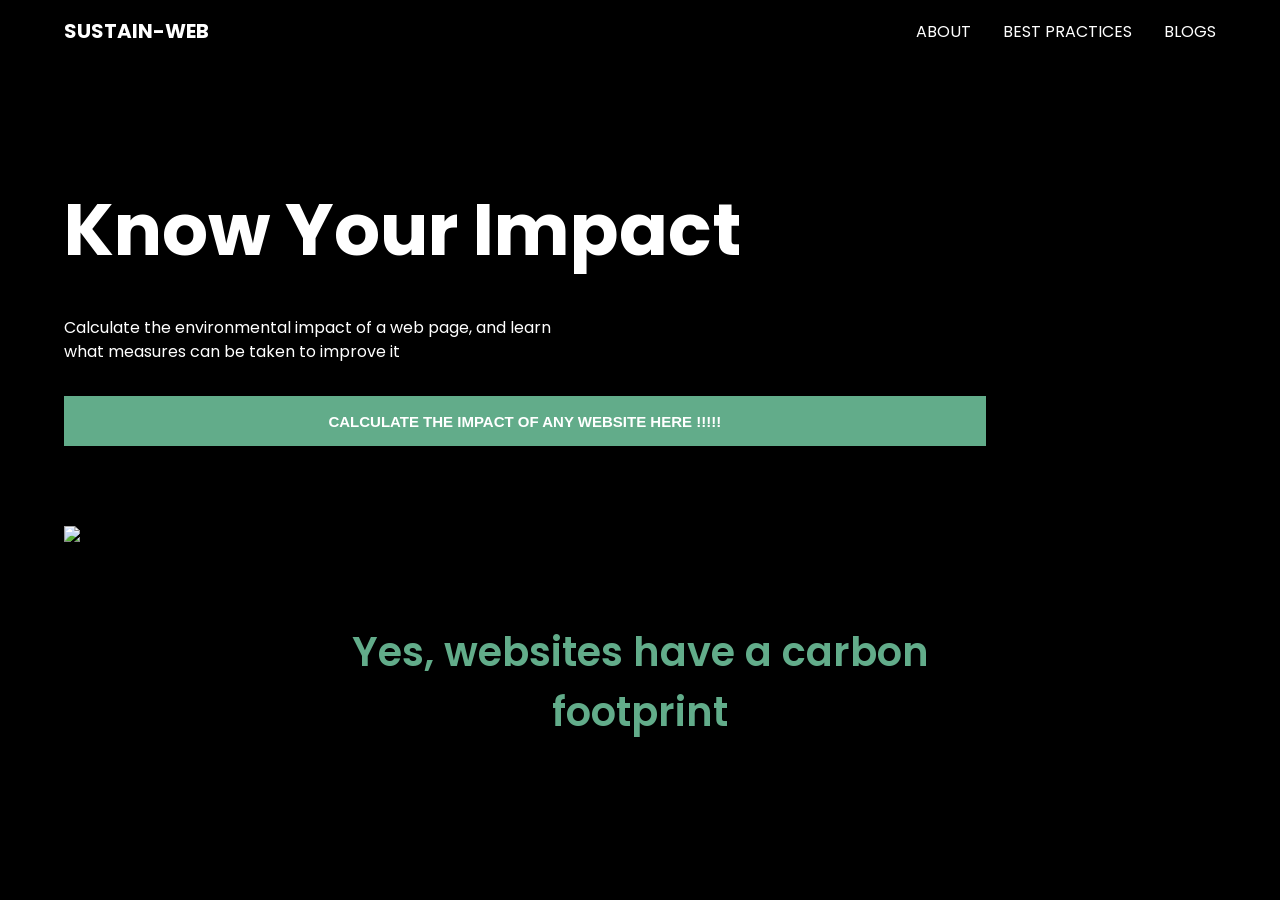
==== index.html @ 022d4674 "added files" ====
<!DOCTYPE html>
<html lang="en">
<head>
    <meta charset="UTF-8">
    <meta http-equiv="X-UA-Compatible" content="IE=edge">
    <meta name="viewport" content="width=device-width, initial-scale=1.0">
    <link rel="icon" type="x-icon" href="./favicon.ico">
    <link rel="stylesheet" href="/main.css">
    <title>SW-Carbon Emission calculator</title>
</head>
<body>
    <header>
      <h1 class="logo">Sustain-Web</h1>
      <input type="checkbox" class="nav-toggle" id="nav-toggle">
      <nav>
        <ul>
          <li> <a href="./sections/about.html">About</a></li>
          <li> <a href="./sections/best_practices.htm">Best Practices</a></li>
          <!-- <li> <a href="./sections/working.html">Workings</a></li> -->
          <li> <a href="./sections/blogs.html">Blogs</a></li>
        </ul>
      </nav>
      <label for="nav-toggle" class="nav-toggle-label">
        <span></span>
      </label>
    </header>
    
    <!-- Section One -->
    
    <section class="section-one">
      <h2 class="header">Know Your Impact</h2>
      <p class="section-one-paragraph">Calculate the environmental impact of a web page, and learn what measures can be taken to improve it</p>
      
      <form class="responsive_one_line border_radius" action="" id="my-form">
        <!-- <input  type="text" style="padding-left: 1em;" placeholder="Web page Url" id="url-input" /> -->

        <button type="submit">Calculate the impact of any website here !!!!!</button>
      </form>

    </section>
    
    <!-- Section Two -->
    <section class="section=two">
      <img src=https://www.em-solutions.co.uk/wp-content/uploads/carbon-footprint-blog.jpg>
    </section>
    
    <!-- Section Three -->
    <section class="section-three" style="color: #62AC8A;">
      <h3>Yes, websites have a carbon footprint</h3>
    </section>
    
    <!-- Section Four -->
    <!-- <section class="section-four">
      <div class="flex-group">
        <div>
          <img src=https://images.unsplash.com/photo-1667490111717-21a3d34c58d0?crop=entropy&cs=tinysrgb&fm=jpg&ixid=MnwzMjM4NDZ8MHwxfHJhbmRvbXx8fHx8fHx8fDE2Njk2NzUwODU&ixlib=rb-4.0.3&q=80>
        </div>
        <div class="content-container">
          <p>In the summer of 2020, we reported our representation data and committed to doing so annually. One year later, we are please to share an update on our goals, and progress, and the work that still needs to be done.</p>
          <a href="" class="learn-more-btn section-four-btn">Learn More</a>
        </div>
      </div>
    </section> -->
    
    <!-- Section Five -->
    <!-- <section class="section-five">
      <div class="flex-group section-five-flex-group">
        <div>
          <img src=https://images.unsplash.com/photo-1667845210425-5f805be2f355?crop=entropy&cs=tinysrgb&fm=jpg&ixid=MnwzMjM4NDZ8MHwxfHJhbmRvbXx8fHx8fHx8fDE2Njk2NzUwODU&ixlib=rb-4.0.3&q=80>
        </div>
        <div class="content-container">
          <p>In the summer of 2020, we reported our representation data and committed to doing so annually. One year later, we are please to share an update on our goals, and progress, and the work that still needs to be done.</p>
          <a href="" class="learn-more-btn section-four-btn">Read More</a>
        </div>
      </div>
    </section> -->
    
    <!-- Section six -->
    <!-- <section class="section-six">
      <div class="flex-group">
        <div>
          <img src=https://images.unsplash.com/photo-1667212805718-771e5ebdd8a5?crop=entropy&cs=tinysrgb&fm=jpg&ixid=MnwzMjM4NDZ8MHwxfHJhbmRvbXx8fHx8fHx8fDE2Njk2NzYyMjg&ixlib=rb-4.0.3&q=80>
        </div>
        <div class="content-container">
          <p>In the summer of 2020, we reported our representation data and committed to doing so annually. One year later, we are please to share an update on our goals, and progress, and the work that still needs to be done.</p>
          <a href="" class="learn-more-btn section-four-btn">What We Do</a>
        </div>
      </div>
    </section>   -->
    
  <!-- Section Seven -->  
  
    <!-- <section class="section-seven">
          <h3>We enrich human lives through the thoughtful application of design and technology</h3>
          <a href="" class="learn-more-btn section-seven-btn">Our Work</a>  
    </section> -->
    
  <!-- Section Eight -->
    <!-- <section class="section-eight">
      <div class="flex-group-eight">
        <div>
          <img src=https://images.unsplash.com/photo-1667684550725-71e60ab8368e?crop=entropy&cs=tinysrgb&fm=jpg&ixid=MnwzMjM4NDZ8MHwxfHJhbmRvbXx8fHx8fHx8fDE2Njk2Nzc2NDk&ixlib=rb-4.0.3&q=80>
          <h4>Levi's</h4>
          <p>We partner with Levi's, an icon of American industry and culture, to to reimagine levi.com for a new generation of shoppers and the digital future of retail.</p>
        </div>
        
        <div>
          <img src=https://images.unsplash.com/photo-1666845267403-191d298cf198?crop=entropy&cs=tinysrgb&fm=jpg&ixid=MnwzMjM4NDZ8MHwxfHJhbmRvbXx8fHx8fHx8fDE2Njk2OTEzOTc&ixlib=rb-4.0.3&q=80>
          <h4>Dropbox Brand Campaign</h4>
          <p>Dropbox is on a path to becoming a multi-product company. To bring their customers now and old along for that journey, we helped reimagine how Dropbox engages with their audience.</p>
        </div>
      </div>
    </section>  -->
    
    <!-- Section Nine -->
    
    <!-- <section class="section-nine">
      <div class="logo-container">
        <svg viewBox="0 0 448 512" width="100" title="address-book">
    <path d="M436 160c6.6 0 12-5.4 12-12v-40c0-6.6-5.4-12-12-12h-20V48c0-26.5-21.5-48-48-48H48C21.5 0 0 21.5 0 48v416c0 26.5 21.5 48 48 48h320c26.5 0 48-21.5 48-48v-48h20c6.6 0 12-5.4 12-12v-40c0-6.6-5.4-12-12-12h-20v-64h20c6.6 0 12-5.4 12-12v-40c0-6.6-5.4-12-12-12h-20v-64h20zm-228-32c35.3 0 64 28.7 64 64s-28.7 64-64 64-64-28.7-64-64 28.7-64 64-64zm112 236.8c0 10.6-10 19.2-22.4 19.2H118.4C106 384 96 375.4 96 364.8v-19.2c0-31.8 30.1-57.6 67.2-57.6h5c12.3 5.1 25.7 8 39.8 8s27.6-2.9 39.8-8h5c37.1 0 67.2 25.8 67.2 57.6v19.2z" />
  </svg>
        <svg viewBox="0 0 576 512" width="100" title="trophy">
    <path d="M552 64H448V24c0-13.3-10.7-24-24-24H152c-13.3 0-24 10.7-24 24v40H24C10.7 64 0 74.7 0 88v56c0 35.7 22.5 72.4 61.9 100.7 31.5 22.7 69.8 37.1 110 41.7C203.3 338.5 240 360 240 360v72h-48c-35.3 0-64 20.7-64 56v12c0 6.6 5.4 12 12 12h296c6.6 0 12-5.4 12-12v-12c0-35.3-28.7-56-64-56h-48v-72s36.7-21.5 68.1-73.6c40.3-4.6 78.6-19 110-41.7 39.3-28.3 61.9-65 61.9-100.7V88c0-13.3-10.7-24-24-24zM99.3 192.8C74.9 175.2 64 155.6 64 144v-16h64.2c1 32.6 5.8 61.2 12.8 86.2-15.1-5.2-29.2-12.4-41.7-21.4zM512 144c0 16.1-17.7 36.1-35.3 48.8-12.5 9-26.7 16.2-41.8 21.4 7-25 11.8-53.6 12.8-86.2H512v16z" />
  </svg>
        <svg viewBox="0 0 640 512" width="100" title="warehouse">
    <path d="M504 352H136.4c-4.4 0-8 3.6-8 8l-.1 48c0 4.4 3.6 8 8 8H504c4.4 0 8-3.6 8-8v-48c0-4.4-3.6-8-8-8zm0 96H136.1c-4.4 0-8 3.6-8 8l-.1 48c0 4.4 3.6 8 8 8h368c4.4 0 8-3.6 8-8v-48c0-4.4-3.6-8-8-8zm0-192H136.6c-4.4 0-8 3.6-8 8l-.1 48c0 4.4 3.6 8 8 8H504c4.4 0 8-3.6 8-8v-48c0-4.4-3.6-8-8-8zm106.5-139L338.4 3.7a48.15 48.15 0 0 0-36.9 0L29.5 117C11.7 124.5 0 141.9 0 161.3V504c0 4.4 3.6 8 8 8h80c4.4 0 8-3.6 8-8V256c0-17.6 14.6-32 32.6-32h382.8c18 0 32.6 14.4 32.6 32v248c0 4.4 3.6 8 8 8h80c4.4 0 8-3.6 8-8V161.3c0-19.4-11.7-36.8-29.5-44.3z" />
  </svg>
      </div>
    </section> -->
    
    <!-- <section class="section-ten">
      <h3>We'd love to be your partner</h3>
      <a href="" class="learn-more-btn section-ten-btn">Get In Touch</a>
    </section>  -->
    
  </body>
</html>
---- main.css ----
@import url('https://fonts.googleapis.com/css2?family=Poppins:wght@200;300;400;500;600;700;800&display=swap');
*,
*::before,
*::after {
  box-sizing: border-box;
  margin: 0;
}

img {
  display: block;
  width: 100%;
  max-width: 1500px;
}

body {
  background: #000;
  color: white;
  width: 95%;
  max-width: 1500px;
  margin: 0 auto;
  font-family: poppins;
}

section {
  margin: 5rem 2rem;
}
hr{
  height: .2em;
  border: none;
  color: #000;
  background-color: #000;
}

/* Navigation Styles */

header {
  background: black;
  text-align: center;
  position: fixed;
  top: 0;
  z-index: 1000;
  width: 95%;
  max-width: 1500px;
}

.logo {
  font-size: 1.25rem;
  margin: 1rem;
  text-transform: uppercase;
}

nav {
  position: absolute;
  top: 100%;
  left: 0;
  text-align: left;
  background: black;
  width: 100%;
  height: 100vh;
  margin-top: 1rem;
  display: none;
}

.nav-toggle {
  display: none;
}

.nav-toggle-label {
  position: absolute;
  top: 0;
  left: 0;
  margin-left: 1em;
  height: 100%;
  display: flex;
  align-items: center;
  cursor: pointer;
}

.nav-toggle-label span,
.nav-toggle-label span::before,
.nav-toggle-label span::after {
  display: block;
  background: white;
  height: 2px;
  width: 2em;
  border-radius: 2px;
  position: relative;
}

.nav-toggle-label span::before,
.nav-toggle-label span::after {
  content: '';
  position: absolute;
}

.nav-toggle-label span::before {
  bottom: 7px;
}

.nav-toggle-label span::after {
  top: 7px;
}

nav ul {
  margin: 0;
  padding: 0;
  list-style: none;
}

nav li {
  margin-bottom: 1.5em;
  margin-left: 1em;
}

nav a {
  color: white;
  text-decoration: none;
  text-transform: uppercase;
}

nav a:hover {
  color: #62AC8A;
}

.nav-toggle:checked ~ nav {
  display: block;
}

@media (min-width: 900px) {
  .nav-toggle-label {
    display: none;
  }
  
  header {
    display: flex;
    align-items: center;
    justify-content: space-between;
    padding: 0 1rem;
    background: black;
  }
  
  nav {
    all: unset;
    display: flex;
    justify-content: space-around;
    align-items: center;
    margin-right: 1em;
  }
  
  nav ul {
    display: flex;
    align-items: center;
    gap: 1rem;
  }
  
   nav li { 
    margin-bottom: 0;
    padding: 0;
  }
}

/* Section One */

.section-one {
  margin: 11rem 2rem 0;
}

.header {
  font-size: 4.5rem;
}

.section-one-paragraph {
  margin: 2rem 0;
  width: 70%;
  max-width: 500px;
  line-height: 1.5rem;
}


.learn-more-btn {
  background: white;
  padding: 10px 20px;
  border-radius: 50px;
  font-size: .8rem;
  text-decoration: none;
  color: black;
}

.learn-more-btn:hover {
  background: #62AC8A;
  color: white;
}

/* Section Two */

/* Section Three */

.section-three h3 {
  margin: 0 auto;
  width: 80%;
  max-width: 700px;
  font-size: 2.5rem;
  font-weight: 600;
  text-align: center;
}

/* Section Four */

.flex-group {
  display: flex;
  /* justify-content: ; */
  align-items: center;
  gap: 3rem;
}

.section-four{
  margin-top: 3rem;
}
.section-four p {
  margin-bottom: 2rem;
}

.section-four-btn {
  margin-bottom: rem;
}

/* Section Five */

.section-five-flex-group {
  flex-direction: row-reverse;
}

.section-five p {
  margin-bottom: 2rem;
}

/* Section Six */

.section-six p {
  margin-bottom: 2rem;
}

/* Flex Group Mobile */

@media (max-width: 800px) {
  .flex-group {
    flex-direction: column;
  }
}

/* Section Seven */
.section-seven{
  text-align: center;
}
.section-seven h3 {
  margin: 0 auto;
  width: 80%;
  max-width: 700px;
  font-size: 2.5rem;
  font-weight: 600;
  text-align: center;
}

.section-seven-btn {
  margin: 2rem auto;
  display: flex;
  justify-content: center;
  width: 7.5rem;
}

/* Section Eight */

.section-eight h4 {
  margin: 1rem 0;
  font-size: 1.25rem;
}

.section-eight p {
  line-height: 1.5rem;
}

/* .section-eight img {
  
} */

.flex-group-eight {
  display: flex;
  gap: 2rem;
}

@media (max-width: 800px) {
  .flex-group-eight {
    flex-direction: column;
  }
}

/* Section Nine */

.section-nine {
  margin-top: 15rem;
}

.logo-container {
  display: flex;
  gap: 1rem;
  justify-content: space-evenly;
  width: 70%;
  max-width: 700px;
  margin: 0 auto;
}

.section-nine svg {
  fill: white;
  height: 50px;
  cursor: pointer;
  transition: ease-in-out 250ms;
}

.section-nine svg:hover {
  transform: translateY(-10px);
  fill: #62AC8A;
}


/* Section Ten */

.section-ten h3 {
  margin: 15rem auto 2rem;
  width: 80%;
  max-width: 700px;
  font-size: 2.5rem;
  font-weight: 600;
  text-align: center;
}

.section-ten-btn {
  text-align: center;
  display: flex;  
  justify-content: center;
  margin: 0 auto;
  width: 7.5rem;
}


form.responsive_one_line {
    position: relative;
    width: 80%;
    max-width: 1000px;
}
form.responsive_one_line, form.responsive_one_line * {
    height: 50px;
    padding: 0;
    border: 0;
    outline: 0;
    margin: 0;
}
form.responsive_one_line label {
    display: none;
}
form.responsive_one_line input, form.responsive_one_line button {
    font-size: 15px !important;
    width: 100%;
    font-weight: 700;
    background: #fff;
    padding: 0 120px 0 0;
}
form.responsive_one_line button {
    cursor: pointer;
    /* position: absolute;
    right: 0;
    bottom: 0; */
    /* width: 200px; */
    color: #fff;
    text-transform: uppercase;
    text-align: center;
    border-radius: 0 0 0 0;
    padding: 0 0;
    background: #62AC8A no-repeat center center;
}



form.responsive_one_line.border_radius_top_left input, form.responsive_one_line.border_radius_left input, form.responsive_one_line.border_radius_top input, form.responsive_one_line.border_radius input {
    -moz-border-radius-topleft: 0;
    -webkit-border-top-left-radius: 0;
    border-top-left-radius: 0;
}
form.responsive_one_line.border_radius_top_right input, form.responsive_one_line.border_radius_top_right button, form.responsive_one_line.border_radius_right input, form.responsive_one_line.border_radius_right button, form.responsive_one_line.border_radius_top input, form.responsive_one_line.border_radius_top button, form.responsive_one_line.border_radius input, form.responsive_one_line.border_radius button {
    -moz-border-radius-topright: 0;
    -webkit-border-top-right-radius: 0;
    border-top-right-radius: 0;
}
form.responsive_one_line.border_radius_bottom_right input, form.responsive_one_line.border_radius_bottom_right button, form.responsive_one_line.border_radius_right input, form.responsive_one_line.border_radius_right button, form.responsive_one_line.border_radius_bottom input, form.responsive_one_line.border_radius_bottom button, form.responsive_one_line.border_radius input, form.responsive_one_line.border_radius button {
    -moz-border-radius-bottomright: 0;
    -webkit-border-bottom-right-radius: 0;
    border-bottom-right-radius: 0;
}
form.responsive_one_line.border_radius_bottom_left input, form.responsive_one_line.border_radius_left input, form.responsive_one_line.border_radius_bottom input, form.responsive_one_line.border_radius input {
    -moz-border-radius-bottomleft: 0;
    -webkit-border-bottom-left-radius: 0;
    border-bottom-left-radius: 0;
}

/* About */
.about-heading{
  font-size: 4.2em;
}
.about-paragraph-left {
  font-weight: 500;
  font-size: 1.3rem;
  
}
.about-paragraph-right
 {
  font-weight: 300;
  background: #000;
  color: #E1DFE0;
  margin: 2rem,0;
  padding: 2rem;
  font-size: 1rem;
  width: 90%;
  max-width: 700px; 
}

/* Best Practices */
.container h1{
  margin-bottom: .5em;
  color: #6AB58F;
}
.container ul{
  column-count: 2;
  column-gap: 2rem;
  background-color: #E1DFE0;
  padding-top: 1em;
  padding-bottom: 1em;
  /* padding-left: 1em; */
  
}
@media screen and (max-width: 768px) {
  .container ul {
    column-count: 1;
    column-gap: 5rem;
  }
}
.container {
    position: relative;
    margin-top: 3rem ;
}

@media screen and (min-width: 35.5em) {
    .container {
        max-width: 30.5em;
    }
}

@media screen and (min-width: 48em) {
    .container {
        max-width: 43em;
    }
}

@media screen and (min-width: 64em) {
    .container {
        max-width: 59em;
    }
}

@media screen and (min-width: 80em) {
    .container {
        max-width: 75em;
    }
}
.box {
  position: relative;
  padding: 40px;
}
@media screen and (max-width: 48em) {
  .box {
      padding: 20px;
  }
}
.container a,
.container a:visited,
.container a:focus {
  color: black;
  font-weight: 500;
    text-decoration: none;
}

.container a:hover {
    color:#62AC8A;
    text-decoration: underline;
}

.clear {
    clear: both;
}
.card {
  color: #000;
  margin-bottom: 40px;
}

.card ul{
  color: #000;
  margin-bottom: 4rem;
  line-height: 2em;
}

/* Blog */
.main {
  width: 100%;
  min-height: 100vh;
  padding-bottom: 2rem;
  overflow: hidden;
  background-color: whitesmoke;
}

.blog {
  max-width: 80rem;
  height: 100%;
  overflow: hidden;
  margin: 0 auto;
  display: flex;
  flex-flow: column;
  align-items: center;
  padding: 3rem 0;
}

.blog .deco {
  height: 3rem;
  width: 23rem;
  filter: brightness(120%);
}

.flex-container {
  display: grid;
  justify-content: center;
  gap: 2rem;
  margin-top: 3rem;
  width: 100%;
}
.cards-container {
  padding: 2rem;
}

.card-box {
  display: flex;
  flex-flow: column;
  width: 66.3rem;
  /* background-color: #E1DEE2; */
  font-size: 0.92rem;
  box-shadow: 0px 3px 4px rgb(185, 184, 184);
}

.card-img {
  height: 20rem;
}

.card-data,
.card-title,
.card-description {
  padding: 0 1.5rem;
}

.card-data {
  padding-top: 2rem;
  padding-bottom: 1.3rem;
  width: 100%;
  font-size: 1rem;
}

.card-data p {
  display: inline-block;
  color: #6AB58F;
}

.text-right {
  margin-left: 9.4rem;
  margin-right: 1rem;
}

.autor {
  font-weight: bold;
}

.card-title {
  display: block;
  margin: 0;
  margin-bottom: 1.3rem;
  font-size: 1.5em;
  font-weight: bold;
}


.card-description {
  font-size: 1.15rem;
  line-height: 1.7rem;
  padding-bottom: 2rem;
}

@media all and (max-width: 1200px) {
  .card-box {
    width: 30rem;
  }

  .blog{
    padding: 1%;
  }

  .card-data {
    display: flex;
    justify-content: space-between;
  }

  .text-right {
    margin: 0;
  }

  .card-img {
    height: 20rem;
  }
}

@media all and (max-width: 1000px) {
  .flex-container {
    flex-flow: column;
    justify-content: center;
    align-items: center;
    width: 80%;
  }

  .card-box {
    width: 100%;
  }

  .card-img {
    height: 27rem;
  }
}

@media all and (max-width: 550px) {
  .card-img {
    height: 20rem;
  }

  .data-text {
    font-size: 0.85rem;
  }

  .card-title {
    font-size: 1.2rem;
  }

  .card-description {
    font-size: 1rem;
  }
}

.flex-container a{
  color: #E1DFE1;
  text-decoration: none;
}
.flex-container a:hover{
  text-decoration: underline;
  color: #6AB58F;
}

/* design */

.sub-para{
  /* color: black;  */
  /* padding: 1em; */
  margin-top: .5em;
  font-weight: 500;
  /* background-color: #E1DFE1; */
  color: #E1DFE1;
}
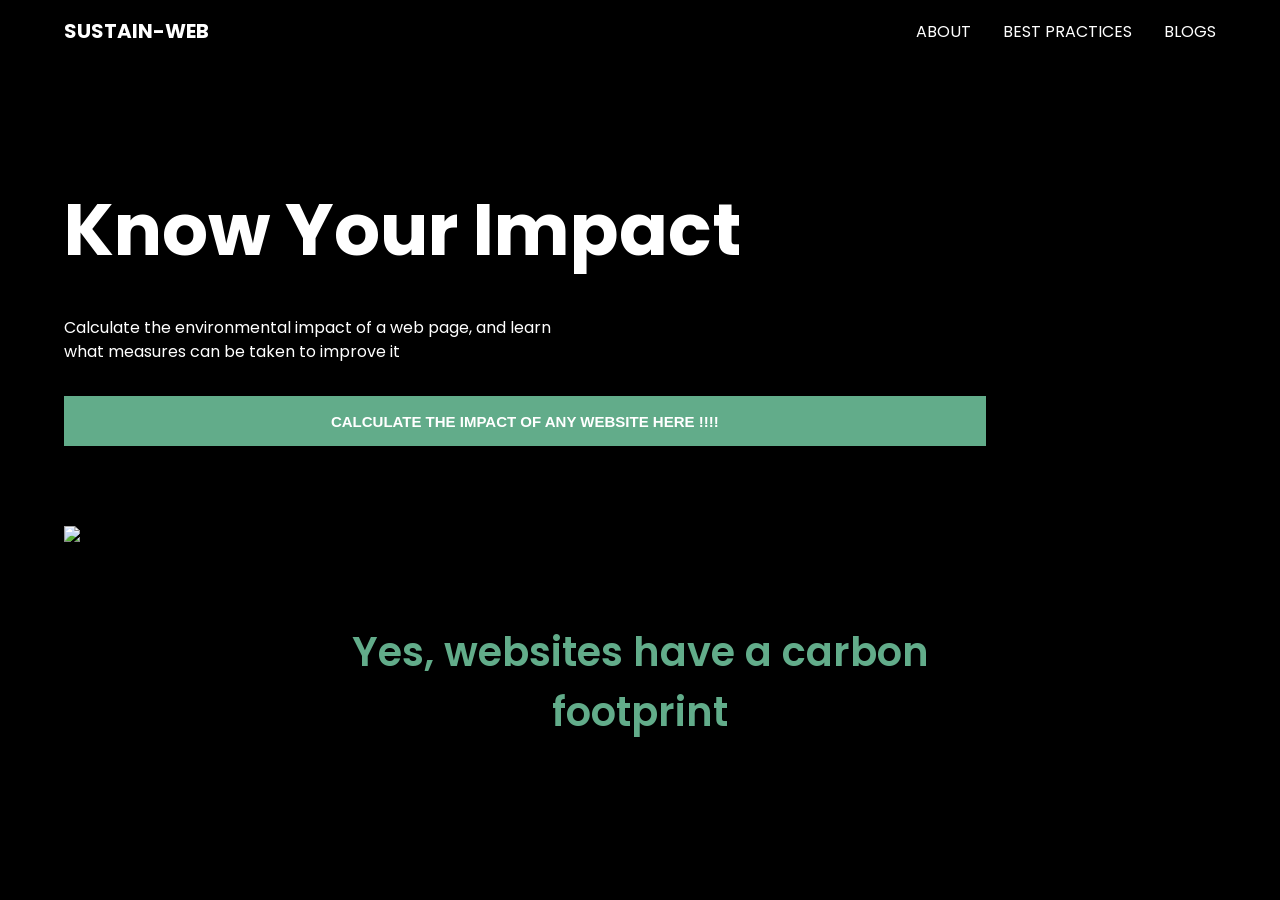
==== commit 04450f67: "added link" ====
--- a/index.html
+++ b/index.html
@@ -33,8 +33,9 @@
       
       <form class="responsive_one_line border_radius" action="" id="my-form">
         <!-- <input  type="text" style="padding-left: 1em;" placeholder="Web page Url" id="url-input" /> -->
+        <button onclick="window.open('http://152.67.7.51:5000')">Calculate the impact of any website here !!!!</button>
 
-        <button type="submit">Calculate the impact of any website here !!!!!</button>
+        <!-- <button type="submit" > <a href="http:// /">Calculate the impact of any website here !!!!!</a> </button> -->
       </form>
 
     </section>
--- a/main.css
+++ b/main.css
@@ -377,7 +377,10 @@
     padding: 0 0;
     background: #62AC8A no-repeat center center;
 }
-
+form.responsive_one_line button a{
+  color: #fff;
+  text-decoration: double;
+}
 
 
 form.responsive_one_line.border_radius_top_left input, form.responsive_one_line.border_radius_left input, form.responsive_one_line.border_radius_top input, form.responsive_one_line.border_radius input {
